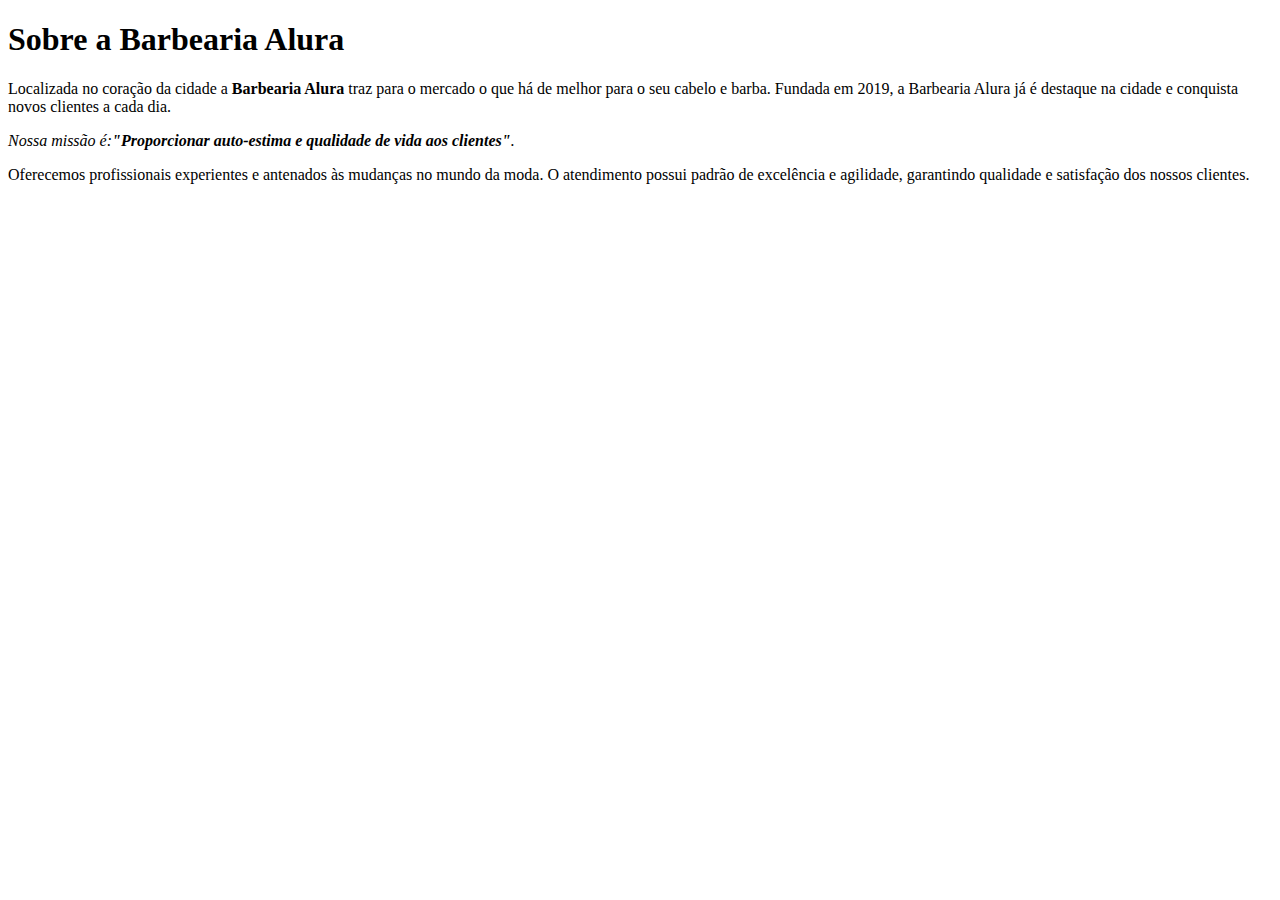
==== index.html @ af73793a "Add files via upload" ====
<!DOCTYPE html>
<html lang="pt-br">
    <head>
    	<meta charset="UTF-8">
    	<title>Barbearia Alura</title>
    </head>
    <body>
    	<h1>Sobre a Barbearia Alura</h1>

		<p>Localizada no coração da cidade a <strong>Barbearia Alura</strong> traz para o mercado o que há de melhor para o seu cabelo e barba. Fundada em 2019, a Barbearia Alura já é destaque na cidade e conquista novos clientes a cada dia.</p>

		<p><em>Nossa missão é:<strong>"Proporcionar auto-estima e qualidade de vida aos clientes"</strong>.</em></p>

		<p>Oferecemos profissionais experientes e antenados às mudanças no mundo da moda. O atendimento possui padrão de excelência e agilidade, garantindo qualidade e satisfação dos nossos clientes.</p>

    </body>
</html>
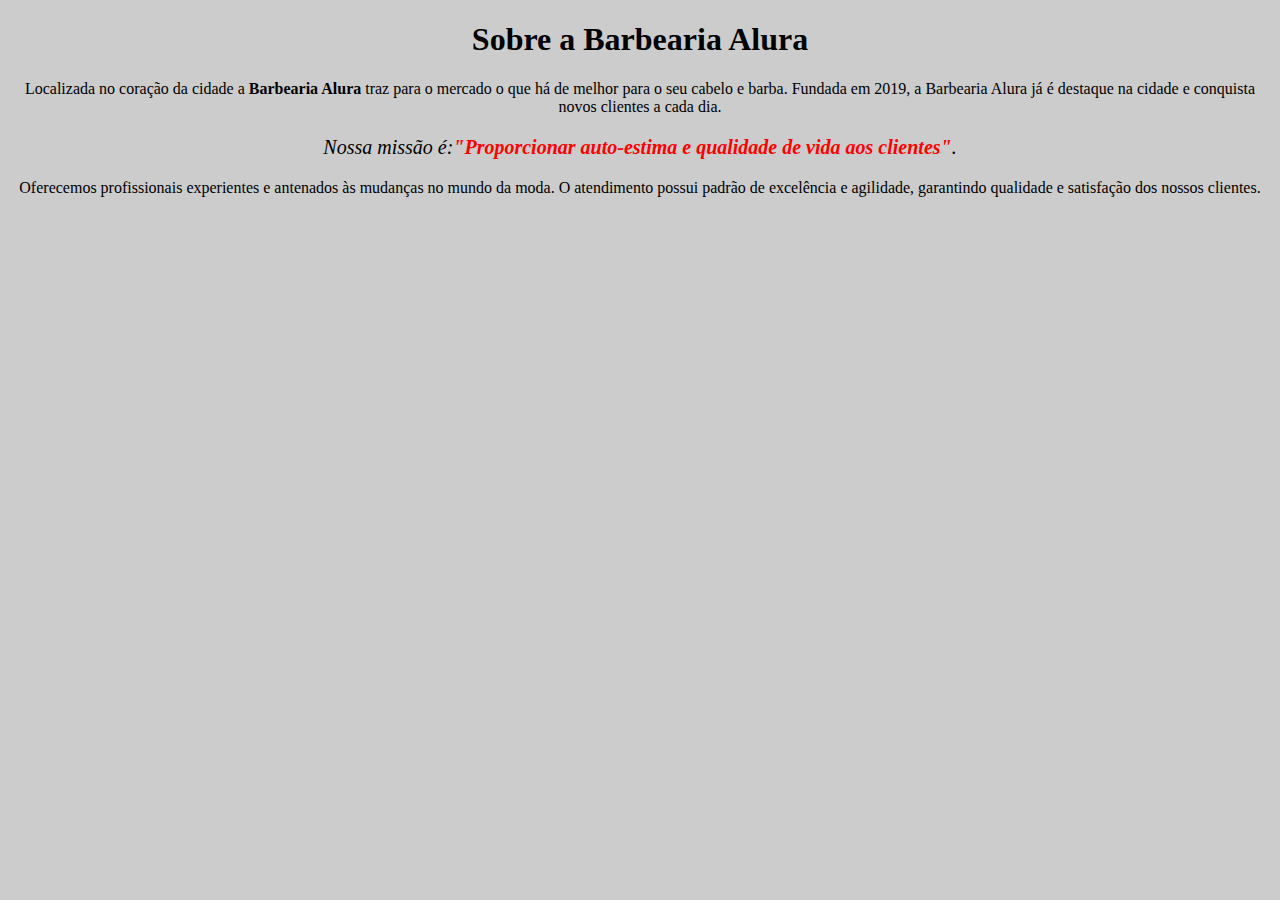
==== commit 87e25536: "Add files via upload" ====
--- a/index.html
+++ b/index.html
@@ -3,15 +3,21 @@
     <head>
     	<meta charset="UTF-8">
     	<title>Barbearia Alura</title>
+        <link rel="stylesheet" href="style.css">
+
+        <style>
+
+        </style>
+
     </head>
     <body>
-    	<h1>Sobre a Barbearia Alura</h1>
+    	<h1 style="text-align: center;background: #CCCCCC">Sobre a Barbearia Alura</h1>
 
 		<p>Localizada no coração da cidade a <strong>Barbearia Alura</strong> traz para o mercado o que há de melhor para o seu cabelo e barba. Fundada em 2019, a Barbearia Alura já é destaque na cidade e conquista novos clientes a cada dia.</p>
 
-		<p><em>Nossa missão é:<strong>"Proporcionar auto-estima e qualidade de vida aos clientes"</strong>.</em></p>
+		<p  style="font-size: 20px"><em>Nossa missão é:<strong>"Proporcionar auto-estima e qualidade de vida aos clientes"</strong>.</em></p>
 
 		<p>Oferecemos profissionais experientes e antenados às mudanças no mundo da moda. O atendimento possui padrão de excelência e agilidade, garantindo qualidade e satisfação dos nossos clientes.</p>
 
     </body>
-</html>
+</html>--- a/style.css
+++ b/style.css
@@ -0,0 +1,11 @@
+body {
+	background: #CCCCCC
+}
+p  {
+
+     text-align: center;
+     
+}
+em strong {
+	color: #FF0000;
+}
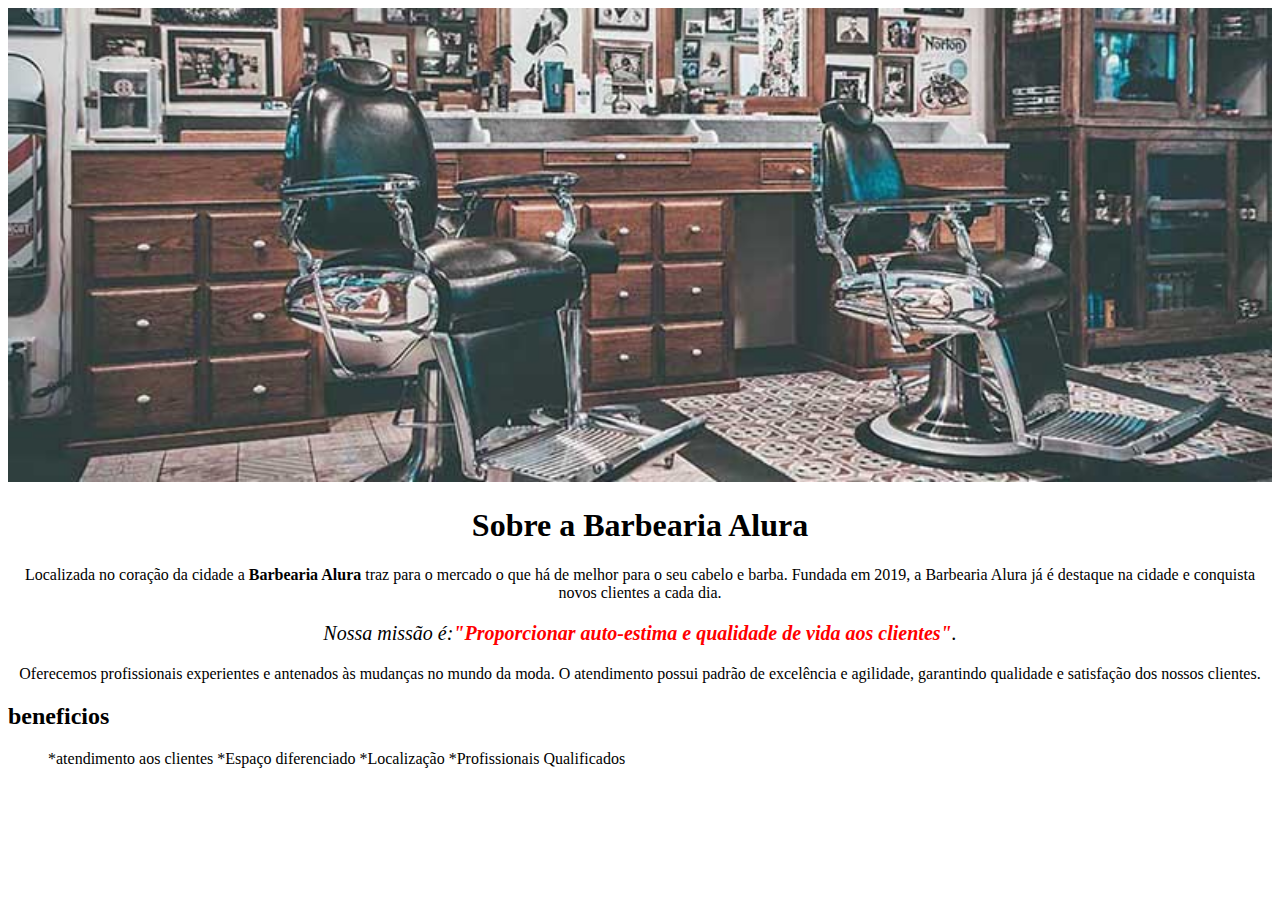
==== commit 02624f75: "Add files via upload" ====
--- a/index.html
+++ b/index.html
@@ -4,20 +4,24 @@
     	<meta charset="UTF-8">
     	<title>Barbearia Alura</title>
         <link rel="stylesheet" href="style.css">
-
-        <style>
-
-        </style>
-
+            
     </head>
     <body>
-    	<h1 style="text-align: center;background: #CCCCCC">Sobre a Barbearia Alura</h1>
+        <img id="banner" src="banner.jpg">
+    	<h1>Sobre a Barbearia Alura</h1>
 
 		<p>Localizada no coração da cidade a <strong>Barbearia Alura</strong> traz para o mercado o que há de melhor para o seu cabelo e barba. Fundada em 2019, a Barbearia Alura já é destaque na cidade e conquista novos clientes a cada dia.</p>
 
-		<p  style="font-size: 20px"><em>Nossa missão é:<strong>"Proporcionar auto-estima e qualidade de vida aos clientes"</strong>.</em></p>
+		<p id="missão" style="font-size: 20px"><em>Nossa missão é:<strong>"Proporcionar auto-estima e qualidade de vida aos clientes"</strong>.</em></p>
 
 		<p>Oferecemos profissionais experientes e antenados às mudanças no mundo da moda. O atendimento possui padrão de excelência e agilidade, garantindo qualidade e satisfação dos nossos clientes.</p>
-
+ 
+      <h2>beneficios</h2>
+       <ul>
+       *atendimento aos clientes
+       *Espaço diferenciado
+       *Localização
+       *Profissionais Qualificados
+        </ul>
     </body>
 </html>--- a/style.css
+++ b/style.css
@@ -1,11 +1,24 @@
+style.css
 body {
+
 	background: #CCCCCC
 }
-p  {
+#banner{
+    width:100%;
+}
+ h1 {
+ 	text-align: center
+ }
+ p {
 
      text-align: center;
      
 }
+
+#missao{
+	font-size: 20px
+}
+
 em strong {
 	color: #FF0000;
-}
+}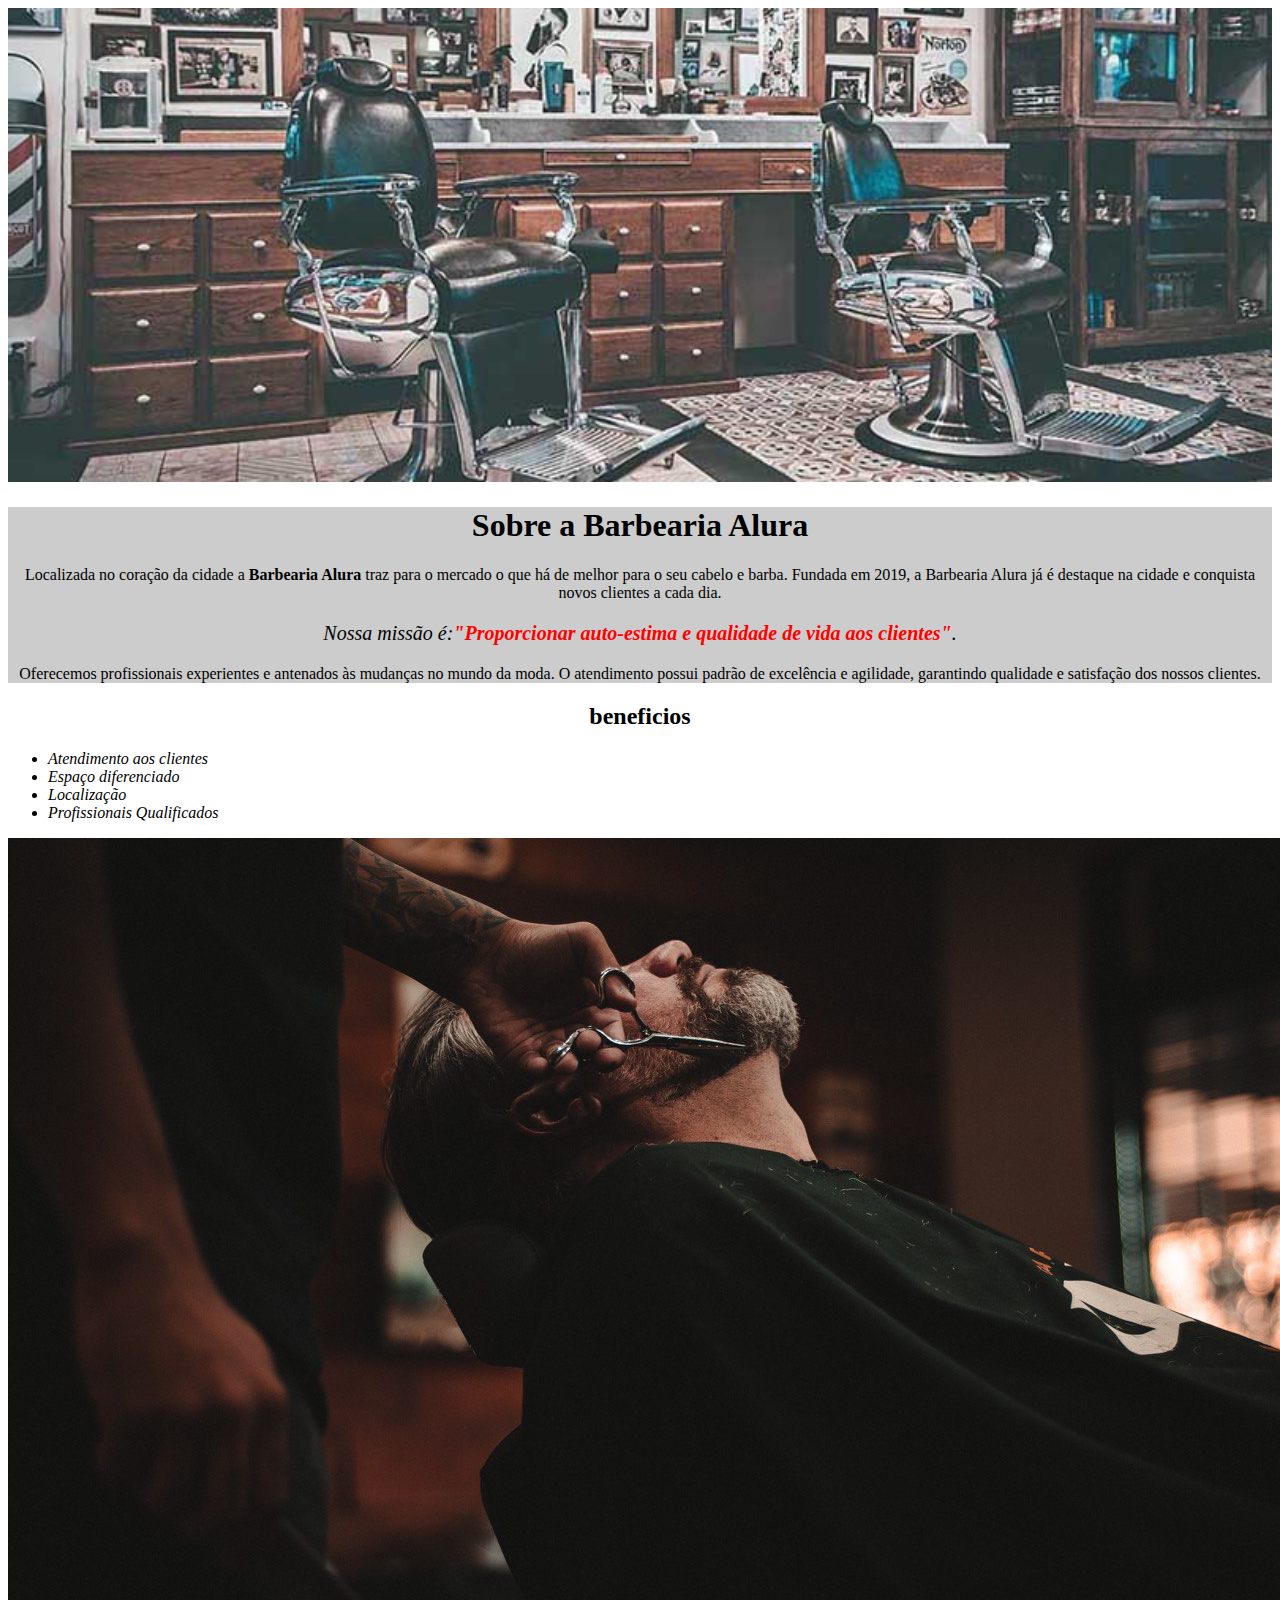
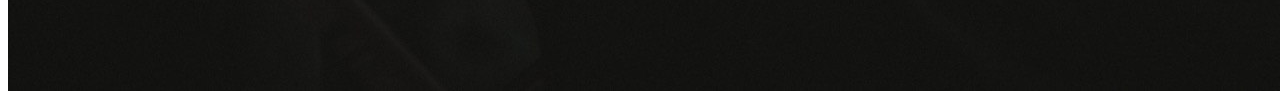
==== commit 65a07649: "Add files via upload" ====
--- a/index.html
+++ b/index.html
@@ -1,27 +1,34 @@
 <!DOCTYPE html>
 <html lang="pt-br">
     <head>
-    	<meta charset="UTF-8">
-    	<title>Barbearia Alura</title>
-        <link rel="stylesheet" href="style.css">
+      <meta charset="UTF-8">
+      <title>Barbearia Alura</title>
+      <link rel="stylesheet" href="style.css">
             
     </head>
     <body>
         <img id="banner" src="banner.jpg">
-    	<h1>Sobre a Barbearia Alura</h1>
+        <div class="principal">
+          <h1>Sobre a Barbearia Alura</h1>
 
-		<p>Localizada no coração da cidade a <strong>Barbearia Alura</strong> traz para o mercado o que há de melhor para o seu cabelo e barba. Fundada em 2019, a Barbearia Alura já é destaque na cidade e conquista novos clientes a cada dia.</p>
+          <p>Localizada no coração da cidade a <strong>Barbearia Alura</strong> traz para o mercado o que há de melhor para o seu cabelo e barba. Fundada em 2019, a Barbearia Alura já é destaque na cidade e conquista novos clientes a cada dia.</p>
 
-		<p id="missão" style="font-size: 20px"><em>Nossa missão é:<strong>"Proporcionar auto-estima e qualidade de vida aos clientes"</strong>.</em></p>
+          <p id="missão" style="font-size: 20px"><em>Nossa missão é:<strong>"Proporcionar auto-estima e qualidade de vida aos clientes"</strong>.</em></p>
 
-		<p>Oferecemos profissionais experientes e antenados às mudanças no mundo da moda. O atendimento possui padrão de excelência e agilidade, garantindo qualidade e satisfação dos nossos clientes.</p>
- 
+          <p>Oferecemos profissionais experientes e antenados às mudanças no mundo da moda. O atendimento possui padrão de excelência e agilidade, garantindo qualidade e satisfação dos nossos clientes.</p>
+        </div>
+
+      <div class="beneficios">
+
       <h2>beneficios</h2>
        <ul>
-       *atendimento aos clientes
-       *Espaço diferenciado
-       *Localização
-       *Profissionais Qualificados
+       <li class="itens"> Atendimento aos clientes
+       <li class="itens"> Espaço diferenciado
+       <li class="itens"> Localização
+       <li class="itens"> Profissionais Qualificados
         </ul>
+
+      <img src="beneficios.jpg">  
+      </div>
     </body>
 </html>--- a/style.css
+++ b/style.css
@@ -1,11 +1,16 @@
-style.css
+
 body {
 
-	background: #CCCCCC
+	
 }
 #banner{
     width:100%;
 }
+
+.principal{
+	background: #CCCCCC
+}
+
  h1 {
  	text-align: center
  }
@@ -21,4 +26,17 @@
 
 em strong {
 	color: #FF0000;
+}
+
+.itens{
+	font-style: italic;
+}
+
+.beneficios{
+    background: #FFFFFF
+}
+ 
+h2{
+	text-align: center;
+
 }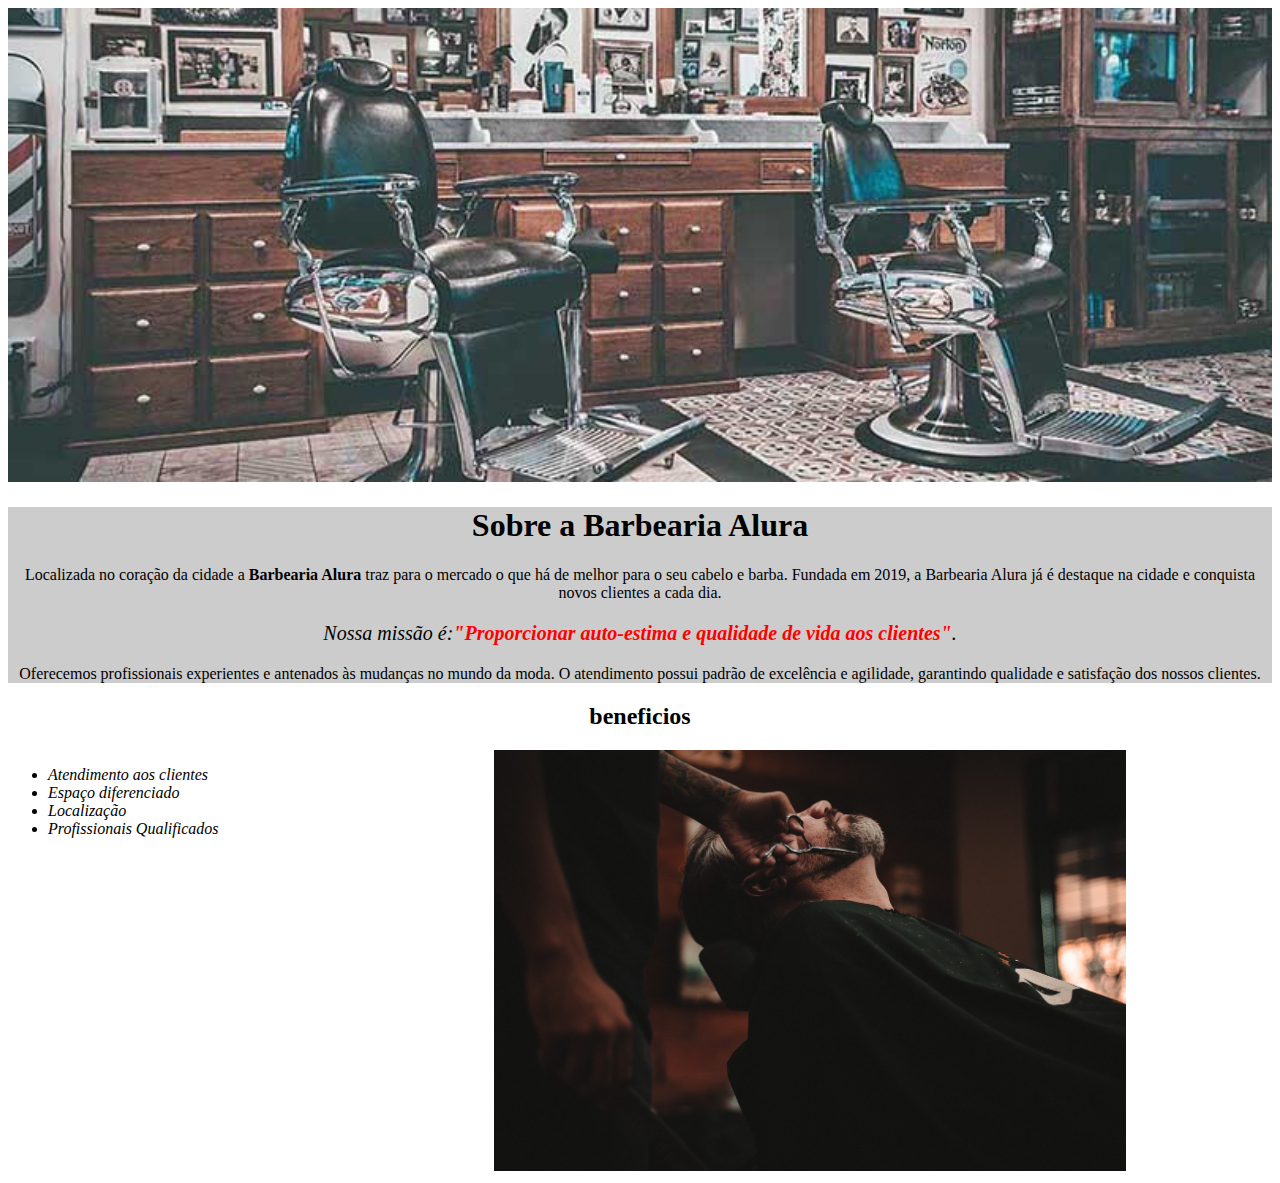
==== commit e5e180f0: "Add files via upload" ====
--- a/index.html
+++ b/index.html
@@ -28,7 +28,7 @@
        <li class="itens"> Profissionais Qualificados
         </ul>
 
-      <img src="beneficios.jpg">  
+      <img src="beneficios.jpg" class="imagembeneficios">  
       </div>
     </body>
 </html>--- a/style.css
+++ b/style.css
@@ -1,4 +1,3 @@
-
 body {
 
 	
@@ -39,4 +38,21 @@
 h2{
 	text-align: center;
 
-}+}
+ ul{
+     display: inline-block;
+     vertical-align: top;
+     width: 20%;
+     margin-right: 15%
+
+   }
+  
+.imagembeneficios{
+	width: 50%
+}
+
+
+
+
+
+
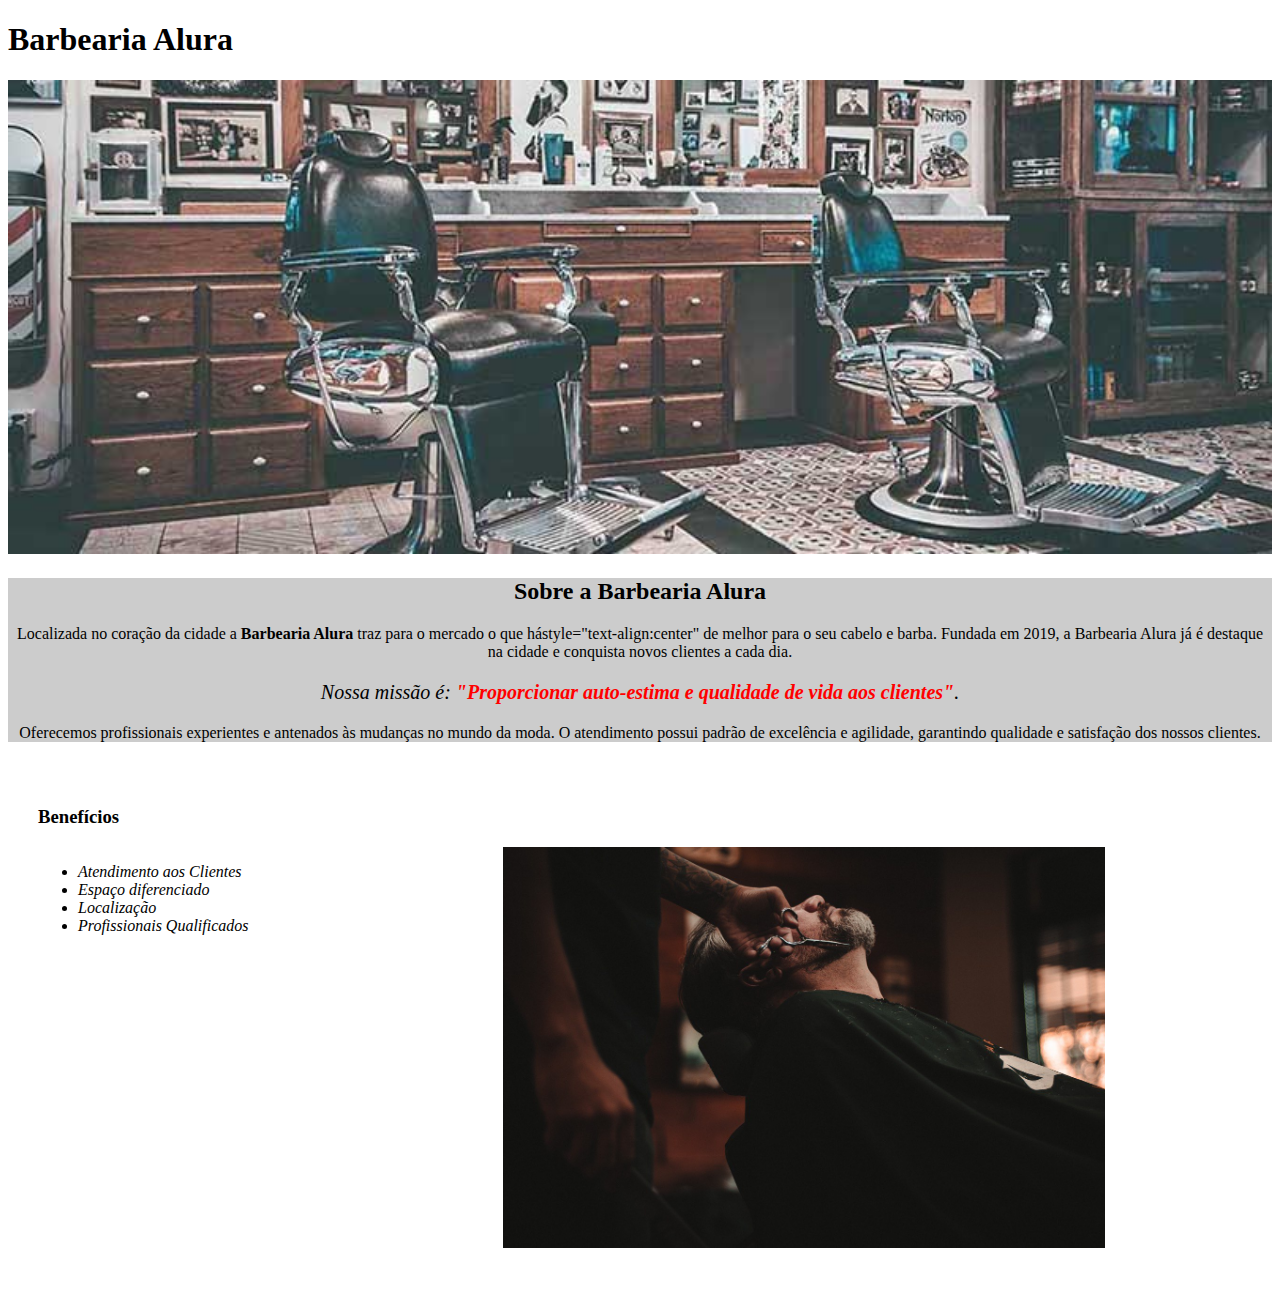
==== commit d8cbf548: "Add files via upload" ====
--- a/index.html
+++ b/index.html
@@ -1,34 +1,40 @@
 <!DOCTYPE html>
 <html lang="pt-br">
-    <head>
-      <meta charset="UTF-8">
-      <title>Barbearia Alura</title>
-      <link rel="stylesheet" href="style.css">
-            
-    </head>
-    <body>
-        <img id="banner" src="banner.jpg">
-        <div class="principal">
-          <h1>Sobre a Barbearia Alura</h1>
+	<head>
+		<title>Barbearia Alura</title>
+		<meta charset="UTF-8">
+		<link rel="stylesheet" href="style.css">
 
-          <p>Localizada no coração da cidade a <strong>Barbearia Alura</strong> traz para o mercado o que há de melhor para o seu cabelo e barba. Fundada em 2019, a Barbearia Alura já é destaque na cidade e conquista novos clientes a cada dia.</p>
 
-          <p id="missão" style="font-size: 20px"><em>Nossa missão é:<strong>"Proporcionar auto-estima e qualidade de vida aos clientes"</strong>.</em></p>
+	</head>
+	<body>
+		<header>
+			<h1>Barbearia Alura</h1>
+		</header>
 
-          <p>Oferecemos profissionais experientes e antenados às mudanças no mundo da moda. O atendimento possui padrão de excelência e agilidade, garantindo qualidade e satisfação dos nossos clientes.</p>
-        </div>
+		<img id="banner" src="banner.jpg">
+		<div class="principal">
 
-      <div class="beneficios">
+			<h2 class="titulo-centralizado">Sobre a Barbearia Alura</h2>
 
-      <h2>beneficios</h2>
-       <ul>
-       <li class="itens"> Atendimento aos clientes
-       <li class="itens"> Espaço diferenciado
-       <li class="itens"> Localização
-       <li class="itens"> Profissionais Qualificados
-        </ul>
+			<p>Localizada no coração da cidade a <strong>Barbearia Alura</strong> traz para o mercado o que hástyle="text-align:center" de melhor para o seu cabelo e barba. Fundada em 2019, a Barbearia Alura já é destaque na cidade e conquista novos clientes a cada dia.</p>
 
-      <img src="beneficios.jpg" class="imagembeneficios">  
-      </div>
-    </body>
-</html>+			<p id="missao"><em>Nossa missão é:<strong> "Proporcionar auto-estima e qualidade de vida aos clientes"</strong>.</em></p>
+
+			<p>Oferecemos profissionais experientes e antenados às mudanças no mundo da moda. O atendimento possui padrão de excelência e agilidade, garantindo qualidade e satisfação dos nossos clientes.</p>
+		</div>
+
+		<div class="beneficios">
+			<h3>Benefícios </h3>
+
+			<ul>
+				<li class="itens">Atendimento aos Clientes</li>
+				<li class="itens">Espaço diferenciado</li>
+				<li class="itens">Localização</li>
+				<li class="itens">Profissionais Qualificados</li>
+			</ul>
+
+			<img src="beneficios.jpg" class="imagembeneficios">
+		</div>
+	</body>
+</html>
--- a/style.css
+++ b/style.css
@@ -1,29 +1,31 @@
-body {
 
-	
-}
+
 #banner{
-    width:100%;
+	width: 100%;
 }
 
 .principal{
 	background: #CCCCCC
 }
 
- h1 {
- 	text-align: center
- }
- p {
+.titulo-principal{
+	padding-left: 20px
+}
 
-     text-align: center;
-     
+.titulo-centralizado{
+	text-align: center
+}
+
+p{
+	text-align: center;
+
 }
 
 #missao{
-	font-size: 20px
+	font-size:20px
 }
 
-em strong {
+em strong{
 	color: #FF0000;
 }
 
@@ -32,27 +34,27 @@
 }
 
 .beneficios{
-    background: #FFFFFF
+	background:#FFFFFF;
+	padding: 30px
 }
- 
+
 h2{
 	text-align: center;
+}
 
+ul{
+	display: inline-block;
+	vertical-align: top;
+	width: 20%;
+	margin-right: 15%
 }
- ul{
-     display: inline-block;
-     vertical-align: top;
-     width: 20%;
-     margin-right: 15%
 
-   }
-  
 .imagembeneficios{
 	width: 50%
 }
 
-
-
-
-
-
+@media screen and(max-width: 480px){
+  body{
+    background: red;
+  }
+}
